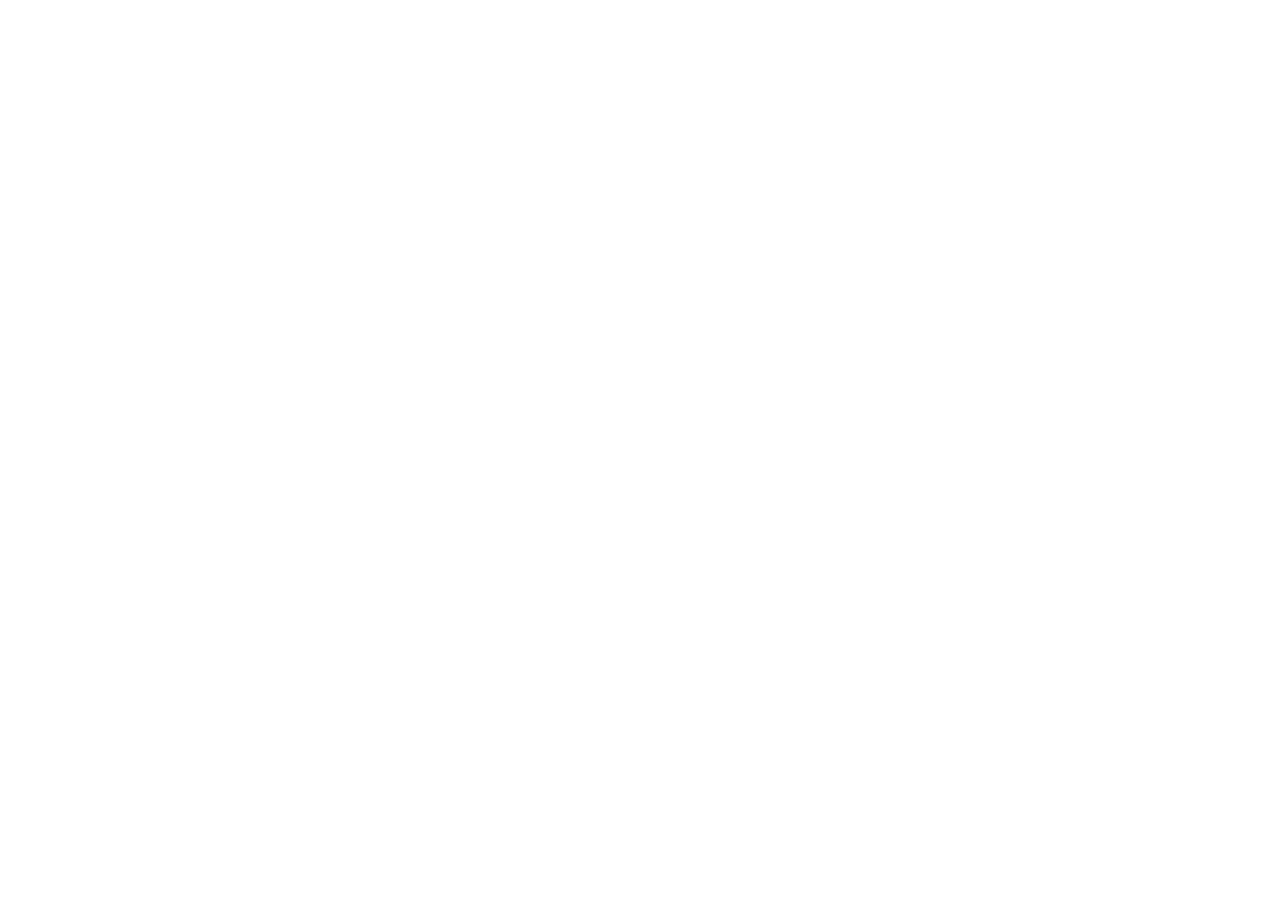
==== index.html @ aa1045e6 "test" ====
<!DOCTYPE html>
<html lang="en">
<head>
    <meta charset="UTF-8">
    <meta name="viewport" content="width=device-width, initial-scale=1.0">
    <title>Document</title>
    <link href="https://cdn.jsdelivr.net/npm/bootstrap@5.3.5/dist/css/bootstrap.min.css" rel="stylesheet" integrity="sha384-SgOJa3DmI69IUzQ2PVdRZhwQ+dy64/BUtbMJw1MZ8t5HZApcHrRKUc4W0kG879m7" crossorigin="anonymous">
<script src="https://cdn.jsdelivr.net/npm/bootstrap@5.3.5/dist/js/bootstrap.bundle.min.js" integrity="sha384-k6d4wzSIapyDyv1kpU366/PK5hCdSbCRGRCMv+eplOQJWyd1fbcAu9OCUj5zNLiq" crossorigin="anonymous"></script>
    <link rel="stylesheet" href="styles.css">
</head>
<body>
    
</body>
</html>
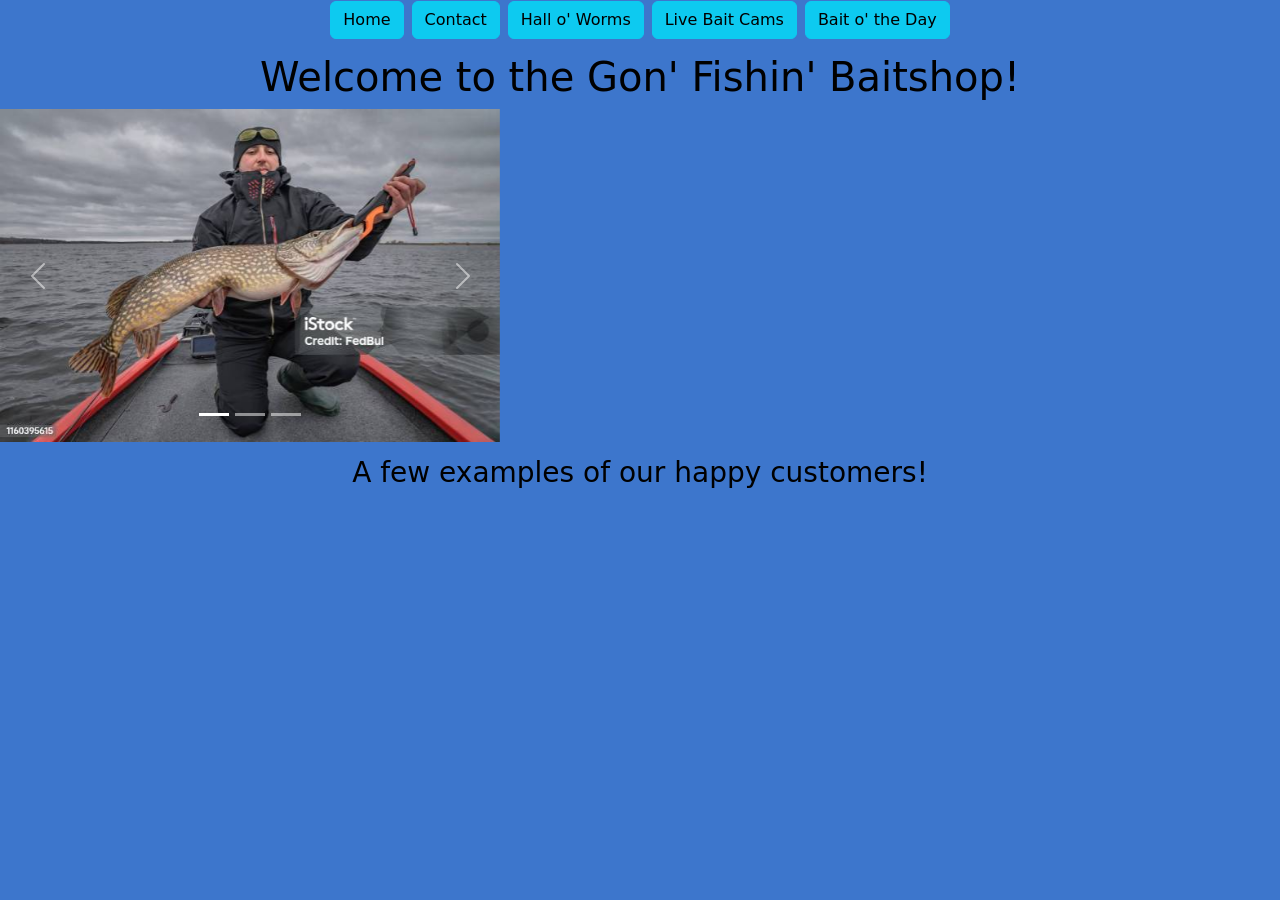
==== commit 4619f0a7: "lots of progress!" ====
--- a/index.html
+++ b/index.html
@@ -1,14 +1,91 @@
 <!DOCTYPE html>
 <html lang="en">
+
 <head>
     <meta charset="UTF-8">
     <meta name="viewport" content="width=device-width, initial-scale=1.0">
-    <title>Document</title>
-    <link href="https://cdn.jsdelivr.net/npm/bootstrap@5.3.5/dist/css/bootstrap.min.css" rel="stylesheet" integrity="sha384-SgOJa3DmI69IUzQ2PVdRZhwQ+dy64/BUtbMJw1MZ8t5HZApcHrRKUc4W0kG879m7" crossorigin="anonymous">
-<script src="https://cdn.jsdelivr.net/npm/bootstrap@5.3.5/dist/js/bootstrap.bundle.min.js" integrity="sha384-k6d4wzSIapyDyv1kpU366/PK5hCdSbCRGRCMv+eplOQJWyd1fbcAu9OCUj5zNLiq" crossorigin="anonymous"></script>
+    <title>Gon' Fishin' Baitshop</title>
+    <link href="https://cdn.jsdelivr.net/npm/bootstrap@5.3.5/dist/css/bootstrap.min.css" rel="stylesheet"
+        integrity="sha384-SgOJa3DmI69IUzQ2PVdRZhwQ+dy64/BUtbMJw1MZ8t5HZApcHrRKUc4W0kG879m7" crossorigin="anonymous">
+    <script src="https://cdn.jsdelivr.net/npm/bootstrap@5.3.5/dist/js/bootstrap.bundle.min.js"
+        integrity="sha384-k6d4wzSIapyDyv1kpU366/PK5hCdSbCRGRCMv+eplOQJWyd1fbcAu9OCUj5zNLiq"
+        crossorigin="anonymous"></script>
     <link rel="stylesheet" href="styles.css">
+    <link rel="icon" type="image/x-icon" href="images/royaltyfreeicon.png">
+    <!-- not sure if i needed to, but this icon for the browser is royalty free. google "royalty free bait fish icon" and set the colors to transparent, and you'll see it too. -->
 </head>
+
 <body>
-    
+    <nav>
+        <div id="mybutton">
+            <a href="index.html" class="btn btn-info">Home</a>
+            <a href="contact.html" class="btn btn-info">Contact</a>
+            <a href="hallofworms.html" class="btn btn-info">Hall o' Worms</a>
+            <a href="livebait.html" class="btn btn-info">Live Bait Cams</a>
+            <a href="baitoftheday.html" class="btn btn-info">Bait o' the Day</a>
+        </div>
+    </nav>
+
+    <nav class="mobile">
+
+        <p class="d-inline-flex gap-1">
+            <a class="btn btn-primary" data-bs-toggle="collapse" href="#collapseExample" role="button"
+                aria-expanded="false" aria-controls="collapseExample">
+                Menu
+            </a>
+        </p>
+        <div class="collapse" id="collapseExample">
+            <div class="card card-body">
+                <div class="d-grid gap-2">
+                    <a href="index.html" class="btn btn-info">Home</a>
+                    <a href="contact.html" class="btn btn-info">Contact</a>
+                    <a href="hallofworms.html" class="btn btn-info">Hall o' Worms</a>
+                    <a href="livebait.html" class="btn btn-info">Live Bait Cams</a>
+                    <a href="baitoftheday.html" class="btn btn-info">Bait o' the Day</a>
+                </div>
+            </div>
+        </div>
+
+    </nav>
+
+    <h1 class="intro">Welcome to the Gon' Fishin' Baitshop!</h1>
+
+    <div id="mypictures">
+        <div id="carouselExampleIndicators" class="carousel slide">
+            <div class="carousel-indicators">
+                <button type="button" data-bs-target="#carouselExampleIndicators" data-bs-slide-to="0" class="active"
+                    aria-current="true" aria-label="Slide 1"></button>
+                <button type="button" data-bs-target="#carouselExampleIndicators" data-bs-slide-to="1"
+                    aria-label="Slide 2"></button>
+                <button type="button" data-bs-target="#carouselExampleIndicators" data-bs-slide-to="2"
+                    aria-label="Slide 3"></button>
+            </div>
+            <div class="carousel-inner">
+                <div class="carousel-item active">
+                    <img src="Images/happyfish1.jpg" class="d-block w-100" alt="...">
+                </div>
+                <div class="carousel-item">
+                    <img src="Images/happyfish2.png" class="d-block w-100" alt="...">
+                </div>
+                <div class="carousel-item">
+                    <img src="Images/happyfish3.png" class="d-block w-100" alt="...">
+                </div>
+            </div>
+            <button class="carousel-control-prev" type="button" data-bs-target="#carouselExampleIndicators"
+                data-bs-slide="prev">
+                <span class="carousel-control-prev-icon" aria-hidden="true"></span>
+                <span class="visually-hidden">Previous</span>
+            </button>
+            <button class="carousel-control-next" type="button" data-bs-target="#carouselExampleIndicators"
+                data-bs-slide="next">
+                <span class="carousel-control-next-icon" aria-hidden="true"></span>
+                <span class="visually-hidden">Next</span>
+            </button>
+        </div>
+    </div>
+
+    <h3>A few examples of our happy customers!</h3>
+
 </body>
+
 </html>
--- a/styles.css
+++ b/styles.css
@@ -0,0 +1,69 @@
+body {
+    background-color: rgb(61, 118, 204);
+}
+
+nav {
+    display: contents;
+    padding: 5px 15px 10px 0px;
+    position: sticky;
+    top: 0;
+    text-align: center;
+    font-size: 25px;
+    background-color: rgb(116, 153, 255);
+    color: rgba(32, 32, 32, 0.199);
+
+    a:hover {
+        color: rgb(255, 255, 255);
+        text-decoration: underline;
+    }
+}
+
+.intro {
+    text-align: center;
+    padding-top: 14px;
+    color: black;
+}
+
+h3{
+    text-align: center;
+    padding-top: 14px;
+    color: black;
+}
+
+#mypictures{
+    max-width: 500px;
+    max-height: 500px;
+    justify-self: center;
+}
+
+@media (min-width: 500px) {
+    nav {
+        display: none;
+    }
+
+    .mobile {
+        display: contents;
+        padding: 5px 5px 5px 5px;
+    }
+}
+
+@media (min-width: 768px) {
+    nav {
+        display: contents;
+        padding: 5px 15px 10px 0px;
+        position: sticky;
+        top: 0;
+        text-align: center;
+        font-size: 25px;
+        background-color: rgb(116, 153, 255);
+        color: rgba(32, 32, 32, 0.199);
+
+        a:hover {
+            color: rgb(255, 255, 255);
+            text-decoration: underline;
+        }
+    }
+    .mobile{
+        display:none;
+    }
+}
